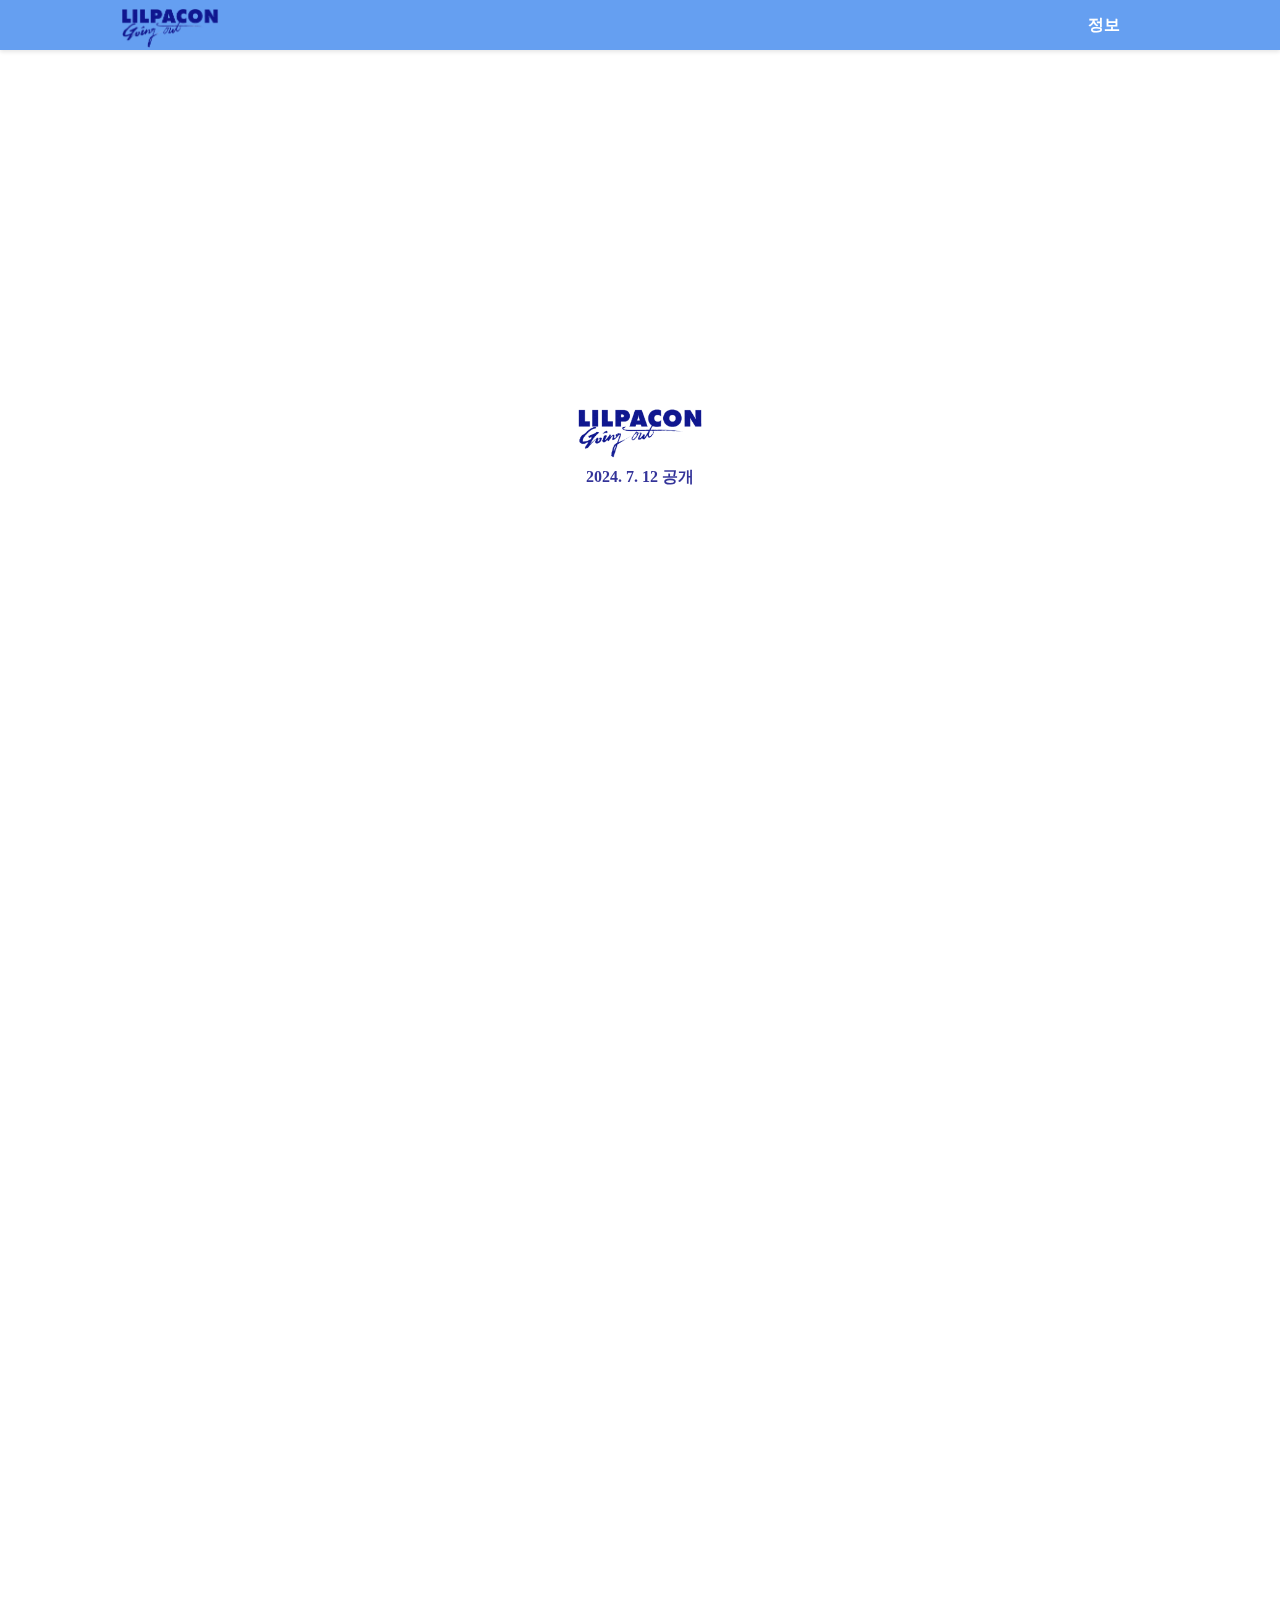
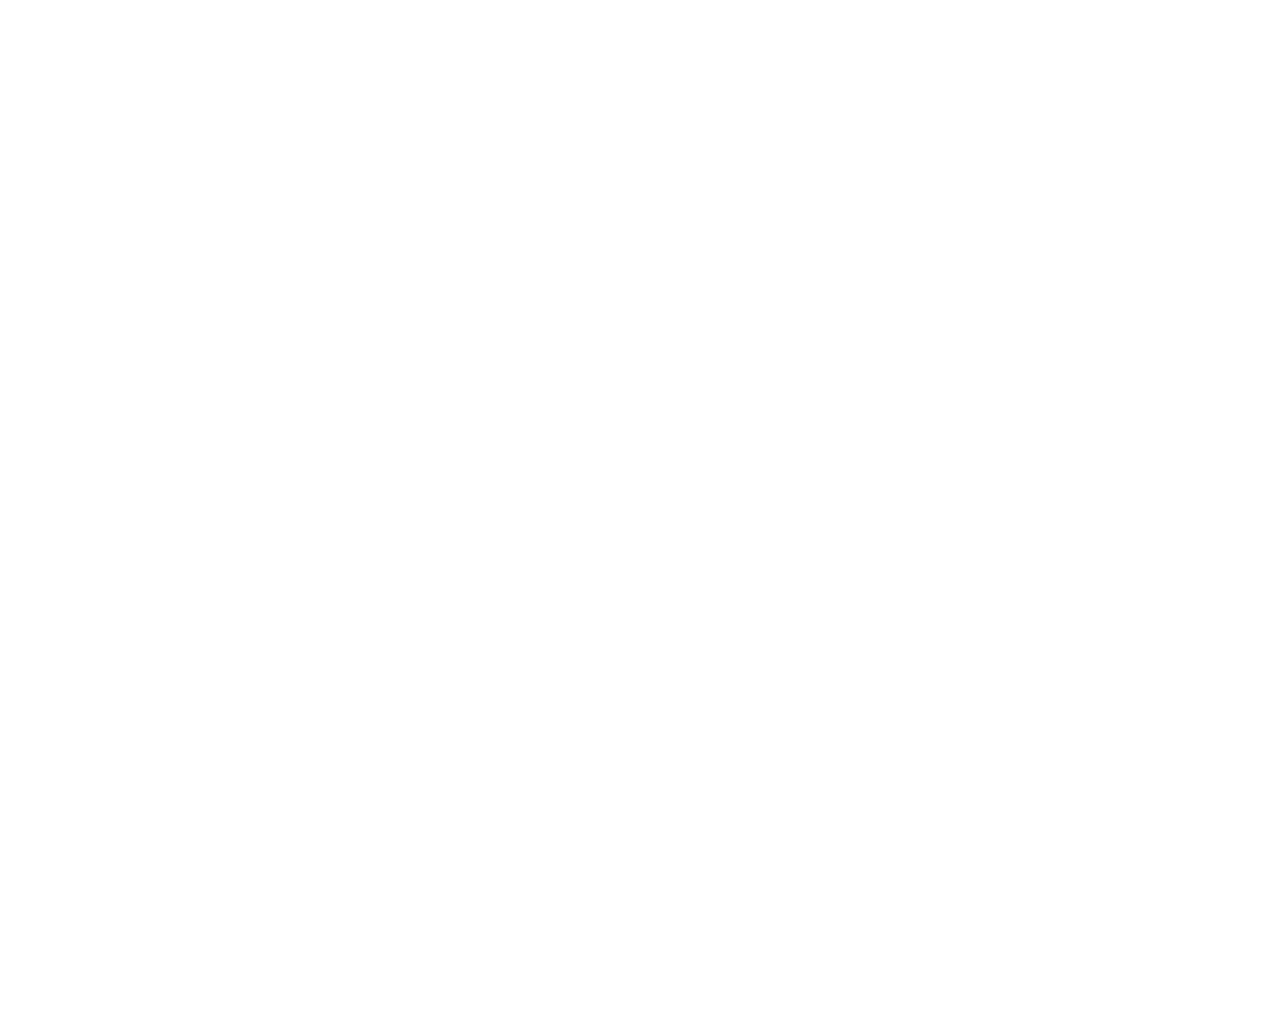
==== index.html @ 82081325 "기초 완성" ====
<!DOCTYPE html>
<html lang="ko">
<head>
    <meta charset="UTF-8">
    <meta name="viewport" content="width=device-width, initial-scale=1.0">
    <title>LILPACON</title>
    <link rel="stylesheet" href="./css/style.css">
</head>
<body>
    <nav>
        <div class="nav-content">
            <div class="left-content">
                <a href="index.html">
                    <img src="./images/title-Photoroom.png" alt="Photoroom Logo" class="logo">
                </a>
            </div>
            <div class="center-content">
                <a href="information.html">정보</a>
            </div>
        </div>
    </nav>
    <div class="image-container">
        <div id="background-video-container">
            <video src="./images/teaser.mp4" muted autoplay loop id="background-video"></video>
        </div>
        <div class="overlay">
            <img src="./images/title-Photoroom.png" alt="Photoroom Logo" class="main-logo">
            <p class="main-p">2024. 7. 12 공개</p>
        </div>
    </div>
    <div class="countdown-container">
        <div class="countdown-message">공연시작까지</div>
        <div id="countdown">00:00:00:00</div>
    </div>
    <div class="image-slider">
        <div class="slide-container">
            <div class="slide-track">
                <div class="image-slide"><img src="./images/image1.png" alt="Image 1"></div>
                <div class="image-slide"><img src="./images/image2.png" alt="Image 2"></div>
                <div class="image-slide"><img src="./images/image3.png" alt="Image 3"></div>
                <div class="image-slide"><img src="./images/image4.png" alt="Image 4"></div>
                <div class="image-slide"><img src="./images/image5.png" alt="Image 5"></div>
                <!-- Add more slides as needed -->
            </div>
        </div>
        <div class="slider-nav">
            <div class="slider-dot"></div>
            <div class="slider-dot"></div>
            <div class="slider-dot"></div>
            <div class="slider-dot"></div>
            <div class="slider-dot"></div>
            <!-- Add more dots as needed -->
        </div>
        <button class="prev-button">&#10094;</button>
        <button class="next-button">&#10095;</button>
    </div>
    <script src="./js/script.js"></script>
</body>
</html>
---- css/style.css ----
/* General styles (remain unchanged) */
html, body {
  font-family: 'Freesentation-9Black';
  src: url('https://fastly.jsdelivr.net/gh/projectnoonnu/2404@1.0/Freesentation-9Black.woff2') format('woff2');
  font-weight: 900;
  font-style: normal;
  margin: 0;
  padding: 0;
  height: 100%;
  width: 100%;
  overflow-x: hidden;
  scroll-behavior: smooth;
  -ms-overflow-style: none;
}

::-webkit-scrollbar {
  display: none;
}

nav {
  position: fixed;
  top: 0;
  width: 100%;
  height: 50px;
  background-color: rgba(35, 118, 235, 0.7);
  color: white;
  display: flex;
  align-items: center;
  justify-content: center;
  z-index: 1000;
  box-shadow: 0 2px 4px rgba(0, 0, 0, 0.1);
}

.nav-content {
  display: flex;
  justify-content: space-between;
  align-items: center;
  width: 100%;
  max-width: 1200px;
}

.left-content {
  display: flex;
  align-items: center;
  flex: 5;
}

.logo {
  width: 100px;
  height: 0%;
  padding-top: 10px;
  padding-left: 80%;
}

.main-logo {
  width: 100%;
  height: 100%;
}

.center-content {
  display: flex;
  justify-content: right;
  align-items: center;
  gap: 20px;
  flex: 2;
  padding-right: 10%;
}

.center-content a {
  color: white;
  text-decoration: none;
  font-size: 1em;
  transition: color 0.3s;
}

.center-content a:hover {
  color: #87cefa;
}

.right-content {
  flex: 1;
  display: flex;
  justify-content: flex-end;
}

.image-container {
  position: relative;
  height: 100vh;
  width: 100vw;
  display: flex;
  justify-content: center;
  align-items: center;
  overflow: hidden;
}

#background-video-container {
  position: absolute;
  top: 0;
  left: 0;
  width: 100%;
  height: 100%;
  z-index: -1;
  overflow: hidden;
}

#background-video {
  position: absolute;
  top: 50%;
  left: 50%;
  width: 100%;
  height: 100%;
  object-fit: cover;
  transform: translate(-50%, -50%);
}

.overlay {
  position: relative;
  z-index: 2;
  background: rgba(255, 255, 255, 0.85);
  padding: 2%;
  width: 10%;
  border-radius: 15px;
  color: rgba(0, 0, 128, 0.8);
  text-align: center;
}

.overlay h2, .overlay p {
  margin: 5px 0;
}

.countdown-container {
  background-color: black;
  text-align: center;
  color: rgb(67, 135, 229);
  font-size: 5em;
  width: 100vw;
  height: 100vh;
  display: flex;
  flex-direction: column;
  justify-content: center;
  align-items: center;
  background-size: cover;
}

.countdown-message {
  font-size: 15px;
  color: rgba(77, 151, 255, 0.6);
}

#countdown {
  font-size: 1em;
  color: rgb(67, 135, 229);
  text-shadow: 0 0 10px rgb(67, 135, 229);
  background: rgba(0, 0, 0, 0.7);
  border-radius: 10px;
  margin-top: 10px;
}

.image-slider {
  width: 100%;
  height: 90vh;
  display: flex;
  flex-direction: column;
  justify-content: center;
  align-items: center;
  position: relative;
  background-color: #000;
}

.slide-container {
  overflow: hidden;
  width: 80%;
  height: 80%;
  position: relative;
}

.slide-track {
  display: flex;
  transition: transform 0.5s ease;
}

.image-slide {
  flex: 0 0 100%;
  display: flex;
  justify-content: center;
  align-items: center;
  text-align: center;
}

.image-slide img {
  max-width: 100%;
  max-height: 100%;
}

.slider-nav {
  display: flex;
  justify-content: center;
  align-items: center;
  gap: 10px;
  margin-top: 20px;
}

.slider-dot {
  width: 10px;
  height: 10px;
  border-radius: 5px;
  background-color: #fff;
  cursor: pointer;
  transition: width 0.3s, background-color 0.3s;
}

.slider-dot.active {
  width: 30px;  /* Adjust the width for the active state */
  background-color: #87cefa;
}

.prev-button, .next-button {
  position: absolute;
  top: 50%;
  transform: translateY(-50%);
  background-color: rgba(0, 0, 0, 0.5);
  border: none;
  color: white;
  font-size: 2em;
  padding: 10px;
  cursor: pointer;
  z-index: 1;
}

.prev-button {
  left: 10px;
}

.next-button {
  right: 10px;
}

.prev-button:hover, .next-button:hover {
  background-color: rgba(0, 0, 0, 0.7);
}

/* Media Queries for Mobile Devices */

@media (max-width: 800px) {
  .nav-content {
    flex-direction: row;
    align-items: center;
  }

  .left-content, .right-content {
    flex: unset;
    justify-content: center;
  }

  .center-content {
    gap: 10px;
  }

  .center-content a {
    font-size: 0.8em;
  }

  .logo {
    width: 70px;
    padding-left: 80%;
  }

  .main-logo {
    width: 80px;
  }

  .overlay {
    width: 20%;
    padding: 2%;
  }

  .countdown-container {
    font-size: 2em;
  }

  .image-slider {
    height: 60vh;
  }

  .slide-container {
    width: 90%;
    height: 60%;
  }
}

@media (max-width: 480px) {
  .center-content a {
    font-size: 0.7em;
  }

  .logo {
    width: 60px;
  }

  .main-logo {
    width: 80%;
  }

  .main-p {
    font-size: 80%;
  }

  .overlay {
    width: 20%;
    padding: 2%;
  }

  .countdown-container {
    font-size: 1.5em;
  }

  .image-slider {
    height: 50vh;
  }

  .slide-container {
    width: 95%;
    height: 50%;
  }
}
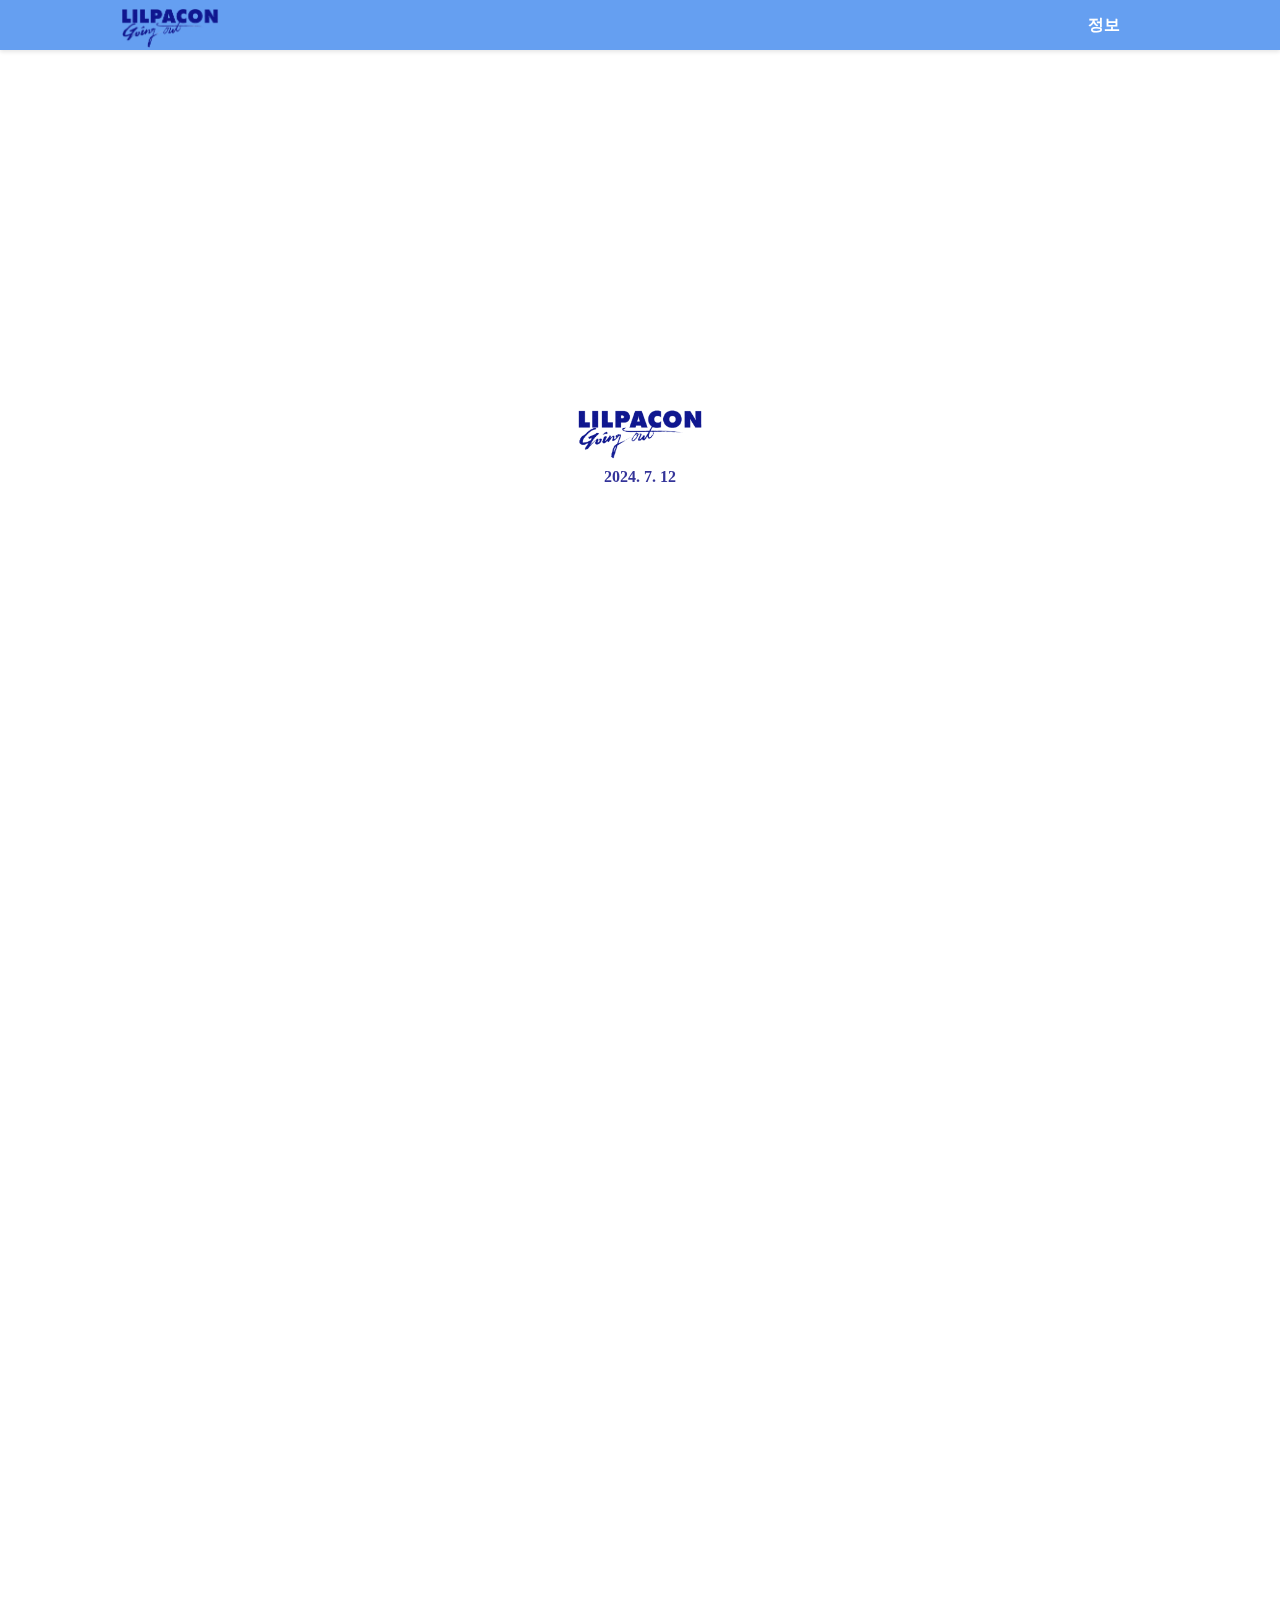
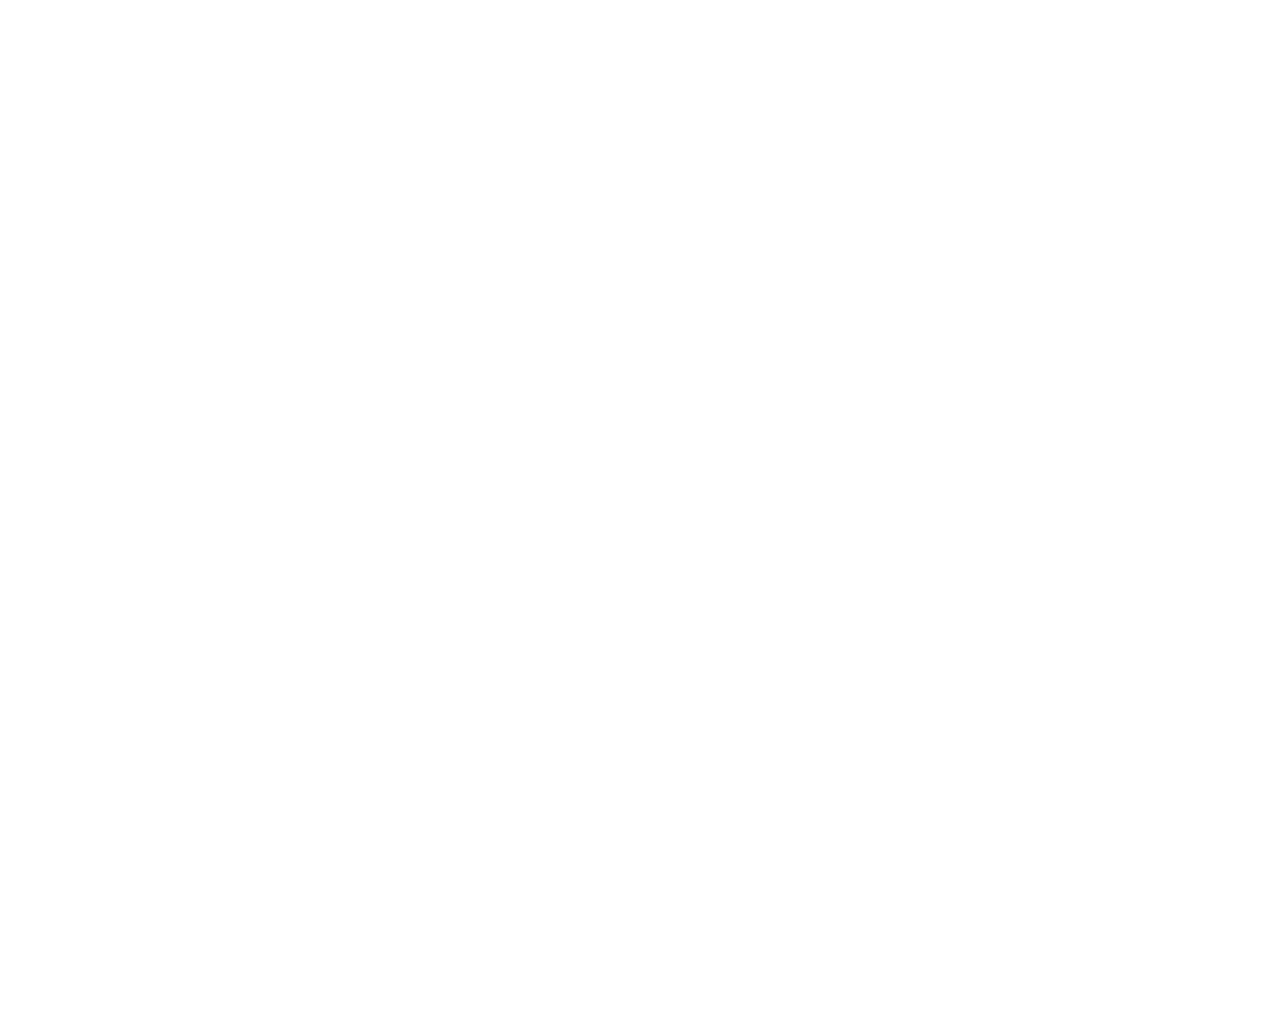
==== commit 29c9c999: "add:: 2024. 07. 12 수정" ====
--- a/index.html
+++ b/index.html
@@ -25,7 +25,7 @@
         </div>
         <div class="overlay">
             <img src="./images/title-Photoroom.png" alt="Photoroom Logo" class="main-logo">
-            <p class="main-p">2024. 7. 12 공개</p>
+            <p class="main-p">2024. 7. 12</p>
         </div>
     </div>
     <div class="countdown-container">
--- a/css/style.css
+++ b/css/style.css
@@ -11,6 +11,10 @@
   overflow-x: hidden;
   scroll-behavior: smooth;
   -ms-overflow-style: none;
+  -webkit-user-select:none;
+  -moz-user-select:none;
+  -ms-user-select:none;
+  user-select:none;
 }
 
 ::-webkit-scrollbar {
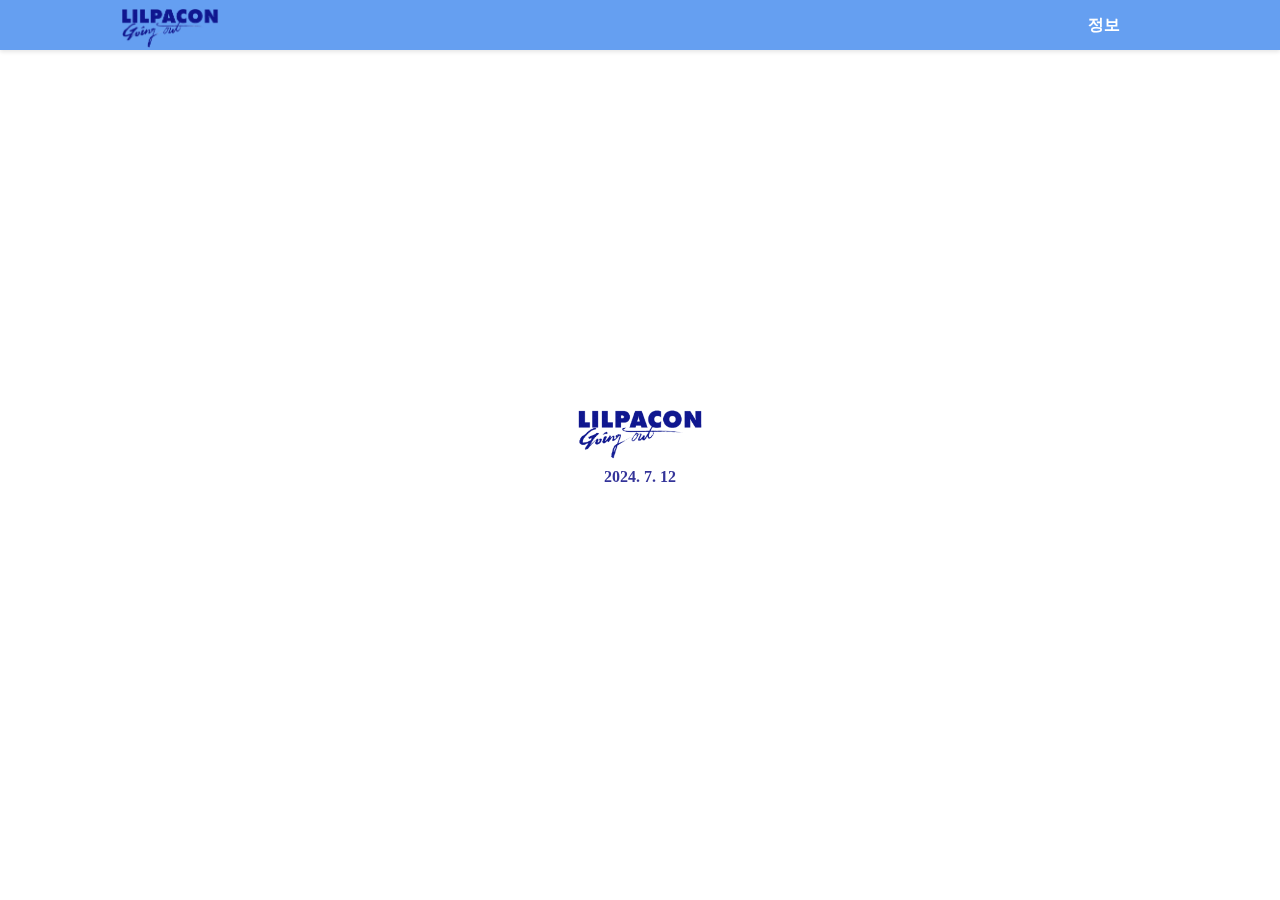
==== commit e35c5369: "add:: 자동 화면 포커싱" ====
--- a/index.html
+++ b/index.html
@@ -19,6 +19,7 @@
             </div>
         </div>
     </nav>
+    <div class="container">
     <div class="image-container">
         <div id="background-video-container">
             <video src="./images/teaser.mp4" muted autoplay loop id="background-video"></video>
@@ -54,6 +55,7 @@
         <button class="prev-button">&#10094;</button>
         <button class="next-button">&#10095;</button>
     </div>
+    </div>
     <script src="./js/script.js"></script>
 </body>
 </html>
--- a/css/style.css
+++ b/css/style.css
@@ -61,6 +61,12 @@
   height: 100%;
 }
 
+.container {
+  overflow: auto;
+  scroll-snap-type: y mandatory;
+  height: 100vh;
+}
+
 .center-content {
   display: flex;
   justify-content: right;
@@ -95,6 +101,7 @@
   justify-content: center;
   align-items: center;
   overflow: hidden;
+  scroll-snap-align: center;
 }
 
 #background-video-container {
@@ -144,6 +151,7 @@
   justify-content: center;
   align-items: center;
   background-size: cover;
+  scroll-snap-align: center;
 }
 
 .countdown-message {
@@ -176,6 +184,7 @@
   width: 80%;
   height: 80%;
   position: relative;
+  scroll-snap-align: center;
 }
 
 .slide-track {
